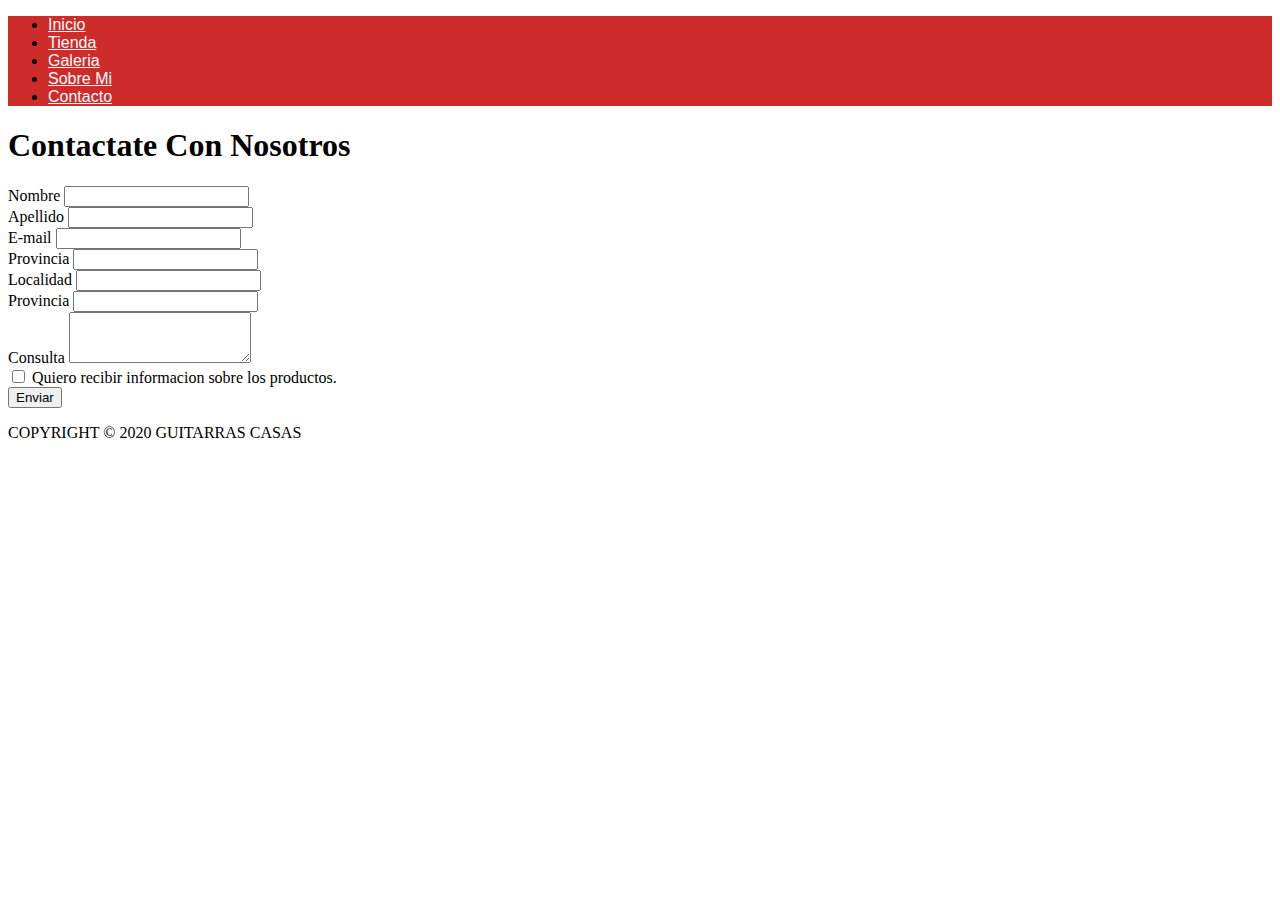
==== pages/contacto.html @ 8a7c3adf "merge" ====
<!DOCTYPE html>
<html lang="en">
<head>
    <meta charset="UTF-8">
    <meta http-equiv="X-UA-Compatible" content="IE=edge">
    <meta name="viewport" content="width=device-width, initial-scale=1.0">
    <meta name="keywords" content="guitarras, clasicas, acusticas, luthier, signature">
    <link href="https://cdn.jsdelivr.net/npm/bootstrap@5.2.1/dist/css/bootstrap.min.css" rel="stylesheet" integrity="sha384-iYQeCzEYFbKjA/T2uDLTpkwGzCiq6soy8tYaI1GyVh/UjpbCx/TYkiZhlZB6+fzT" crossorigin="anonymous">
    <link rel="stylesheet" href="../css/styles.css">
    <title>contacto</title>
</head>
<body class="container-fluid">

  
            <header class="p-5 mb-2 bg-dark">

     
                <nav>
                    <ul class="nav justify-content-center">
                        <li class="nav-item">
                          <a class="nav-link" aria-current="page" href="../index.html">Inicio</a>
                        </li>
                        <li class="nav-item">
                          <a class="nav-link" href="../pages/tienda.html">Tienda</a>
                        </li>
                        <li class="nav-item">
                          <a class="nav-link" href="../pages/galeria.html">Galeria</a>
                        </li>
                        <li class="nav-item">
                            <a class="nav-link" href="../pages/sobremi.html">Sobre Mi</a>
                          </li>
                          <li class="nav-item">
                            <a class="nav-link" href="../pages/contacto.html">Contacto</a>
                          </li>
                       
                      </ul>
                </nav>
            
                </header>


                <section class="h1Contacto">

                  <h1>Contactate Con Nosotros</h1>

                </section>


                <section class="formulario">

                  <form class="row text-center">
                    <div class="col-lg-4">
                    <div class="mb-3">
                      <label for="nombre" class="form-label">Nombre</label>
                      <input type="text" class="form-control" id="exampleInputEmail1" aria-describedby="emailHelp">
                      
                    </div>
        
                    <div class="mb-3">
                      <label for="Apellido" class="form-label">Apellido</label>
                      <input type="text" class="form-control">
                    </div>
        
                    <div class="mb-3">
                      <label for="email" class="form-label">E-mail</label>
                      <input type="text" class="form-control">
                    </div>
        
                    <div class="mb-3">
                      <label for="Provincia" class="form-label">Provincia</label>
                      <input type="text" class="form-control">
                    </div>
        
                    <div class="mb-3">
                      <label for="localidad" class="form-label">Localidad</label>
                      <input type="text" class="form-control">
                    </div>
        
                    <div class="mb-3">
                      <label for="Provincia" class="form-label">Provincia</label>
                      <input type="text" class="form-control">
                    </div>
        
                    <div class="mb-3">
                      <label for="textarea" class="form-label">Consulta</label>
                      <textarea class="form-control" rows="3"></textarea>
                    </div>          
        
                    
                    <div class="mb-3 form-check">
                      <input type="checkbox" class="form-check-input" id="exampleCheck1">
                      <label class="form-check-label" for="check1">Quiero recibir informacion sobre los productos.</label>
                    </div>
                    <button type="submit" class="btn btn-secondary m-3">Enviar</button>
                    </div>
                  </form>


                </section>
        

        




          <div class="row">
            <div class="col">
              <footer class=" bg-dark text-white">
                <p>COPYRIGHT © 2020 GUITARRAS CASAS</p>  
             </footer>
            </div>
          </div>

 <script src="https://cdn.jsdelivr.net/npm/bootstrap@5.2.1/dist/js/bootstrap.bundle.min.js" integrity="sha384-u1OknCvxWvY5kfmNBILK2hRnQC3Pr17a+RTT6rIHI7NnikvbZlHgTPOOmMi466C8" crossorigin="anonymous"></script>
</body>
</html>
---- css/styles.css ----
<<<<<<< HEAD
.btn5, .btn4, .btn3, .btn2, .btn1 {
  border-bottom: 2px solid;
  padding: 10px;
}

header {
<<<<<<< HEAD
  display: flex;
  align-items: flex-end;
  justify-content: center;
  background-color: rgb(206, 43, 43);
  font-family: Verdana, Geneva, Tahoma, sans-serif;
=======
  background-color: rgb(25, 24, 31);
>>>>>>> version4
}
header .nav-link {
  color: rgb(252, 252, 252);
}
header .nav-link:hover {
  color: rgb(110, 113, 116);
}

.btn1 {
  background-color: rgb(122, 0, 0);
}

.btn2 {
  background-color: rgb(109, 20, 20);
}

.btn3 {
  background-color: rgb(116, 38, 38);
}

.btn4 {
  background-color: rgb(75, 23, 23);
}

.btn5 {
  background-color: rgb(70, 29, 29);
=======
.nav-link {
  color: aliceblue;
}

footer {
  width: 100%;
  height: 150px;
  display: flex;
  justify-content: center;
  align-items: center;
}

.h1tienda {
  display: flex;
  justify-content: center;
  margin: 25px;
}

.fila1 {
  display: flex;
  justify-content: space-around;
  align-items: center;
  padding: 100px;
}

.fila2 {
  display: flex;
  justify-content: space-around;
  justify-content: center;
  margin-bottom: 100px;
}

#galeria img {
  width: 100%;
  height: 300px;
}

#galeria .col-lg-4 {
  padding: 20px;
}
#galeria .col-lg-4:hover {
  transition: 0.5s;
  padding: 10px;
}

.h1Contacto {
  display: flex;
  justify-content: center;
  align-items: center;
  margin: 25px;
}

form {
  display: flex;
  justify-content: center;
}

.btn {
  background-color: brown;
}
.btn:hover {
  background-color: rgb(173, 83, 83);
>>>>>>> version3
}/*# sourceMappingURL=styles.css.map */
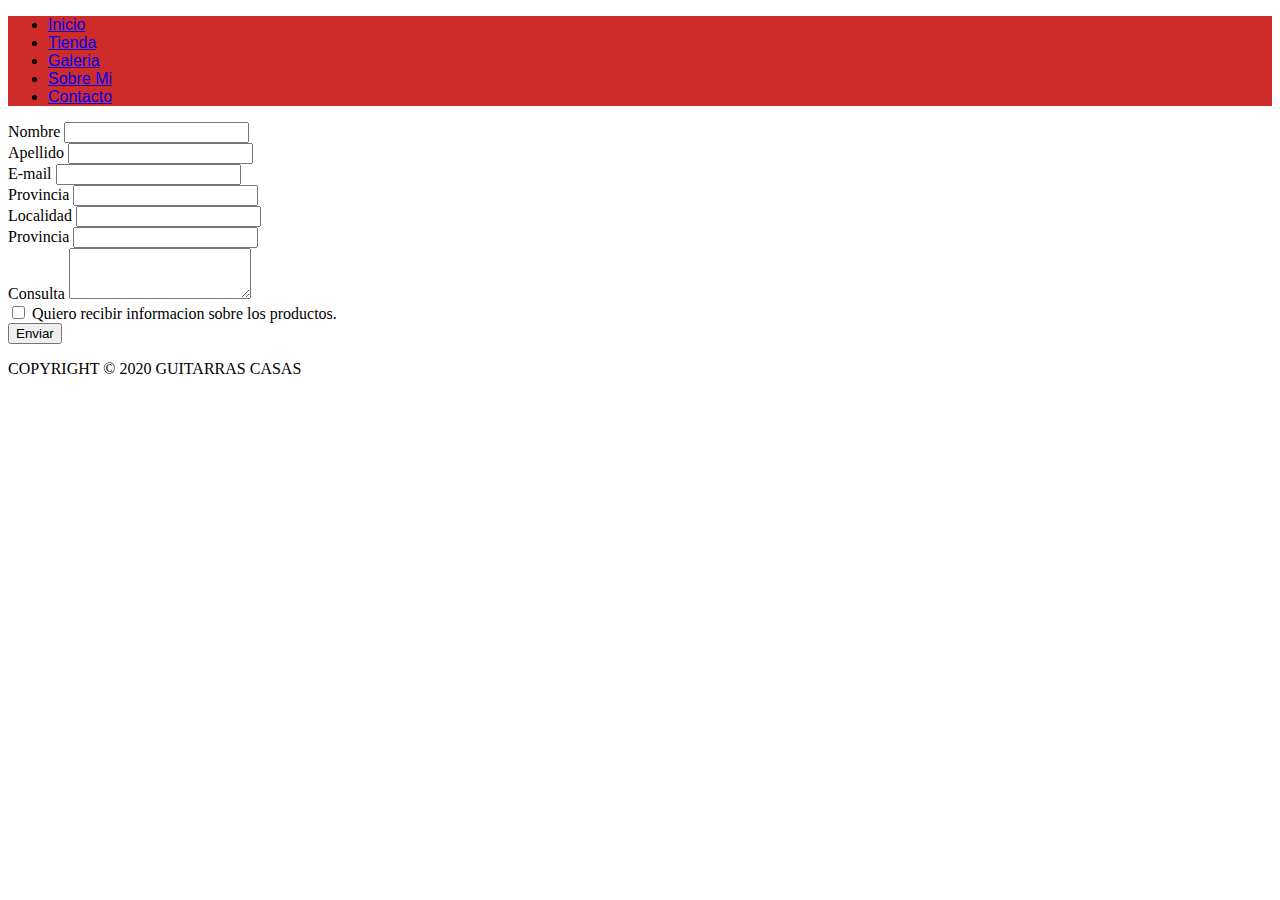
==== commit f3c6225d: "corregir css" ====
--- a/pages/contacto.html
+++ b/pages/contacto.html
@@ -11,8 +11,9 @@
 </head>
 <body class="container-fluid">
 
-  
-            <header class="p-5 mb-2 bg-dark">
+    <section class="row">
+        <section class="col-12">
+            <header class="p-5 mb-2 bg-dark text-white">
 
      
                 <nav>
@@ -37,80 +38,67 @@
                 </nav>
             
                 </header>
+        </section>
 
+        <form class="row">
+            <div class="col-lg-4">
+            <div class="mb-3">
+              <label for="nombre" class="form-label">Nombre</label>
+              <input type="text" class="form-control" id="exampleInputEmail1" aria-describedby="emailHelp">
+              
+            </div>
 
-                <section class="h1Contacto">
+            <div class="mb-3">
+              <label for="Apellido" class="form-label">Apellido</label>
+              <input type="text" class="form-control">
+            </div>
 
-                  <h1>Contactate Con Nosotros</h1>
+            <div class="mb-3">
+              <label for="email" class="form-label">E-mail</label>
+              <input type="text" class="form-control">
+            </div>
 
-                </section>
+            <div class="mb-3">
+              <label for="Provincia" class="form-label">Provincia</label>
+              <input type="text" class="form-control">
+            </div>
 
+            <div class="mb-3">
+              <label for="localidad" class="form-label">Localidad</label>
+              <input type="text" class="form-control">
+            </div>
 
-                <section class="formulario">
+            <div class="mb-3">
+              <label for="Provincia" class="form-label">Provincia</label>
+              <input type="text" class="form-control">
+            </div>
 
-                  <form class="row text-center">
-                    <div class="col-lg-4">
-                    <div class="mb-3">
-                      <label for="nombre" class="form-label">Nombre</label>
-                      <input type="text" class="form-control" id="exampleInputEmail1" aria-describedby="emailHelp">
-                      
-                    </div>
-        
-                    <div class="mb-3">
-                      <label for="Apellido" class="form-label">Apellido</label>
-                      <input type="text" class="form-control">
-                    </div>
-        
-                    <div class="mb-3">
-                      <label for="email" class="form-label">E-mail</label>
-                      <input type="text" class="form-control">
-                    </div>
-        
-                    <div class="mb-3">
-                      <label for="Provincia" class="form-label">Provincia</label>
-                      <input type="text" class="form-control">
-                    </div>
-        
-                    <div class="mb-3">
-                      <label for="localidad" class="form-label">Localidad</label>
-                      <input type="text" class="form-control">
-                    </div>
-        
-                    <div class="mb-3">
-                      <label for="Provincia" class="form-label">Provincia</label>
-                      <input type="text" class="form-control">
-                    </div>
-        
-                    <div class="mb-3">
-                      <label for="textarea" class="form-label">Consulta</label>
-                      <textarea class="form-control" rows="3"></textarea>
-                    </div>          
-        
-                    
-                    <div class="mb-3 form-check">
-                      <input type="checkbox" class="form-check-input" id="exampleCheck1">
-                      <label class="form-check-label" for="check1">Quiero recibir informacion sobre los productos.</label>
-                    </div>
-                    <button type="submit" class="btn btn-secondary m-3">Enviar</button>
-                    </div>
-                  </form>
+            <div class="mb-3">
+              <label for="textarea" class="form-label">Consulta</label>
+              <textarea class="form-control" rows="3"></textarea>
+            </div>          
 
-
-                </section>
-        
-
-        
+            
+            <div class="mb-3 form-check">
+              <input type="checkbox" class="form-check-input" id="exampleCheck1">
+              <label class="form-check-label" for="check1">Quiero recibir informacion sobre los productos.</label>
+            </div>
+            <button type="submit" class="btn btn-secondary m-3">Enviar</button>
+            </div>
+          </form>
 
 
 
 
+      <section class="container text-center" >
           <div class="row">
             <div class="col">
-              <footer class=" bg-dark text-white">
+              <footer class="p-5 mb-2 bg-dark text-white">
                 <p>COPYRIGHT © 2020 GUITARRAS CASAS</p>  
              </footer>
             </div>
           </div>
+        </section>
 
  <script src="https://cdn.jsdelivr.net/npm/bootstrap@5.2.1/dist/js/bootstrap.bundle.min.js" integrity="sha384-u1OknCvxWvY5kfmNBILK2hRnQC3Pr17a+RTT6rIHI7NnikvbZlHgTPOOmMi466C8" crossorigin="anonymous"></script>
 </body>
--- a/css/styles.css
+++ b/css/styles.css
@@ -12,9 +12,7 @@
   background-color: rgb(206, 43, 43);
   font-family: Verdana, Geneva, Tahoma, sans-serif;
 =======
-  background-color: rgb(25, 24, 31);
->>>>>>> version4
-}
+
 header .nav-link {
   color: rgb(252, 252, 252);
 }
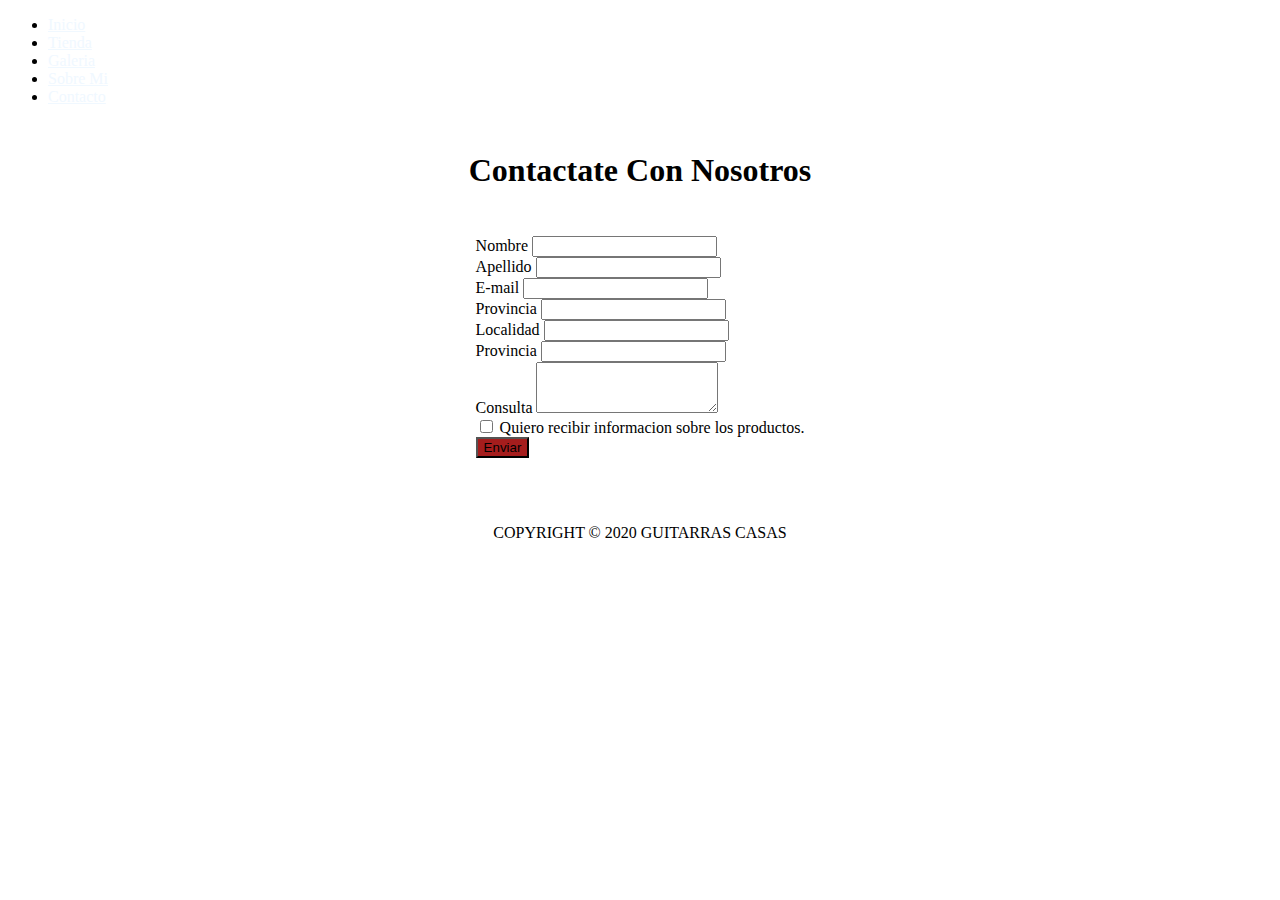
==== commit 89e9cfbd: "seo" ====
--- a/pages/contacto.html
+++ b/pages/contacto.html
@@ -4,16 +4,16 @@
     <meta charset="UTF-8">
     <meta http-equiv="X-UA-Compatible" content="IE=edge">
     <meta name="viewport" content="width=device-width, initial-scale=1.0">
-    <meta name="keywords" content="guitarras, clasicas, acusticas, luthier, signature">
+    <meta name="keywords" content="ivanCasas,guitarras,luthier,criollas,acusticas,clasicas,diseño,confort">
+    <meta name="description" content="Iván Casas es un joven músico y Luthier Cordobés que se dedica a la fabricación de guitarras que se destacan por su ataque, afinación y diseño.">
     <link href="https://cdn.jsdelivr.net/npm/bootstrap@5.2.1/dist/css/bootstrap.min.css" rel="stylesheet" integrity="sha384-iYQeCzEYFbKjA/T2uDLTpkwGzCiq6soy8tYaI1GyVh/UjpbCx/TYkiZhlZB6+fzT" crossorigin="anonymous">
     <link rel="stylesheet" href="../css/styles.css">
     <title>contacto</title>
 </head>
 <body class="container-fluid">
 
-    <section class="row">
-        <section class="col-12">
-            <header class="p-5 mb-2 bg-dark text-white">
+  
+            <header class="p-5 mb-2 bg-dark">
 
      
                 <nav>
@@ -38,67 +38,80 @@
                 </nav>
             
                 </header>
-        </section>
 
-        <form class="row">
-            <div class="col-lg-4">
-            <div class="mb-3">
-              <label for="nombre" class="form-label">Nombre</label>
-              <input type="text" class="form-control" id="exampleInputEmail1" aria-describedby="emailHelp">
-              
-            </div>
 
-            <div class="mb-3">
-              <label for="Apellido" class="form-label">Apellido</label>
-              <input type="text" class="form-control">
-            </div>
+                <section class="h1Contacto">
 
-            <div class="mb-3">
-              <label for="email" class="form-label">E-mail</label>
-              <input type="text" class="form-control">
-            </div>
+                  <h1>Contactate Con Nosotros</h1>
 
-            <div class="mb-3">
-              <label for="Provincia" class="form-label">Provincia</label>
-              <input type="text" class="form-control">
-            </div>
+                </section>
 
-            <div class="mb-3">
-              <label for="localidad" class="form-label">Localidad</label>
-              <input type="text" class="form-control">
-            </div>
 
-            <div class="mb-3">
-              <label for="Provincia" class="form-label">Provincia</label>
-              <input type="text" class="form-control">
-            </div>
+                <section class="formulario">
 
-            <div class="mb-3">
-              <label for="textarea" class="form-label">Consulta</label>
-              <textarea class="form-control" rows="3"></textarea>
-            </div>          
+                  <form class="row text-center">
+                    <div class="col-lg-4">
+                    <div class="mb-3">
+                      <label for="nombre" class="form-label">Nombre</label>
+                      <input type="text" class="form-control" id="exampleInputEmail1" aria-describedby="emailHelp">
+                      
+                    </div>
+        
+                    <div class="mb-3">
+                      <label for="Apellido" class="form-label">Apellido</label>
+                      <input type="text" class="form-control">
+                    </div>
+        
+                    <div class="mb-3">
+                      <label for="email" class="form-label">E-mail</label>
+                      <input type="text" class="form-control">
+                    </div>
+        
+                    <div class="mb-3">
+                      <label for="Provincia" class="form-label">Provincia</label>
+                      <input type="text" class="form-control">
+                    </div>
+        
+                    <div class="mb-3">
+                      <label for="localidad" class="form-label">Localidad</label>
+                      <input type="text" class="form-control">
+                    </div>
+        
+                    <div class="mb-3">
+                      <label for="Provincia" class="form-label">Provincia</label>
+                      <input type="text" class="form-control">
+                    </div>
+        
+                    <div class="mb-3">
+                      <label for="textarea" class="form-label">Consulta</label>
+                      <textarea class="form-control" rows="3"></textarea>
+                    </div>          
+        
+                    
+                    <div class="mb-3 form-check">
+                      <input type="checkbox" class="form-check-input" id="exampleCheck1">
+                      <label class="form-check-label" for="check1">Quiero recibir informacion sobre los productos.</label>
+                    </div>
+                    <button type="submit" class="btn btn-secondary m-3">Enviar</button>
+                    </div>
+                  </form>
 
-            
-            <div class="mb-3 form-check">
-              <input type="checkbox" class="form-check-input" id="exampleCheck1">
-              <label class="form-check-label" for="check1">Quiero recibir informacion sobre los productos.</label>
-            </div>
-            <button type="submit" class="btn btn-secondary m-3">Enviar</button>
-            </div>
-          </form>
+
+                </section>
+        
+
+        
 
 
 
 
-      <section class="container text-center" >
           <div class="row">
             <div class="col">
-              <footer class="p-5 mb-2 bg-dark text-white">
+              <footer class=" bg-dark text-white">
                 <p>COPYRIGHT © 2020 GUITARRAS CASAS</p>  
              </footer>
             </div>
           </div>
-        </section>
 
  <script src="https://cdn.jsdelivr.net/npm/bootstrap@5.2.1/dist/js/bootstrap.bundle.min.js" integrity="sha384-u1OknCvxWvY5kfmNBILK2hRnQC3Pr17a+RTT6rIHI7NnikvbZlHgTPOOmMi466C8" crossorigin="anonymous"></script>
 </body>
--- a/css/styles.css
+++ b/css/styles.css
@@ -1,44 +1,3 @@
-<<<<<<< HEAD
-.btn5, .btn4, .btn3, .btn2, .btn1 {
-  border-bottom: 2px solid;
-  padding: 10px;
-}
-
-header {
-<<<<<<< HEAD
-  display: flex;
-  align-items: flex-end;
-  justify-content: center;
-  background-color: rgb(206, 43, 43);
-  font-family: Verdana, Geneva, Tahoma, sans-serif;
-=======
-
-header .nav-link {
-  color: rgb(252, 252, 252);
-}
-header .nav-link:hover {
-  color: rgb(110, 113, 116);
-}
-
-.btn1 {
-  background-color: rgb(122, 0, 0);
-}
-
-.btn2 {
-  background-color: rgb(109, 20, 20);
-}
-
-.btn3 {
-  background-color: rgb(116, 38, 38);
-}
-
-.btn4 {
-  background-color: rgb(75, 23, 23);
-}
-
-.btn5 {
-  background-color: rgb(70, 29, 29);
-=======
 .nav-link {
   color: aliceblue;
 }
@@ -97,9 +56,8 @@
 }
 
 .btn {
-  background-color: brown;
+  background-color: rgb(165, 29, 29);
 }
 .btn:hover {
   background-color: rgb(173, 83, 83);
->>>>>>> version3
 }/*# sourceMappingURL=styles.css.map */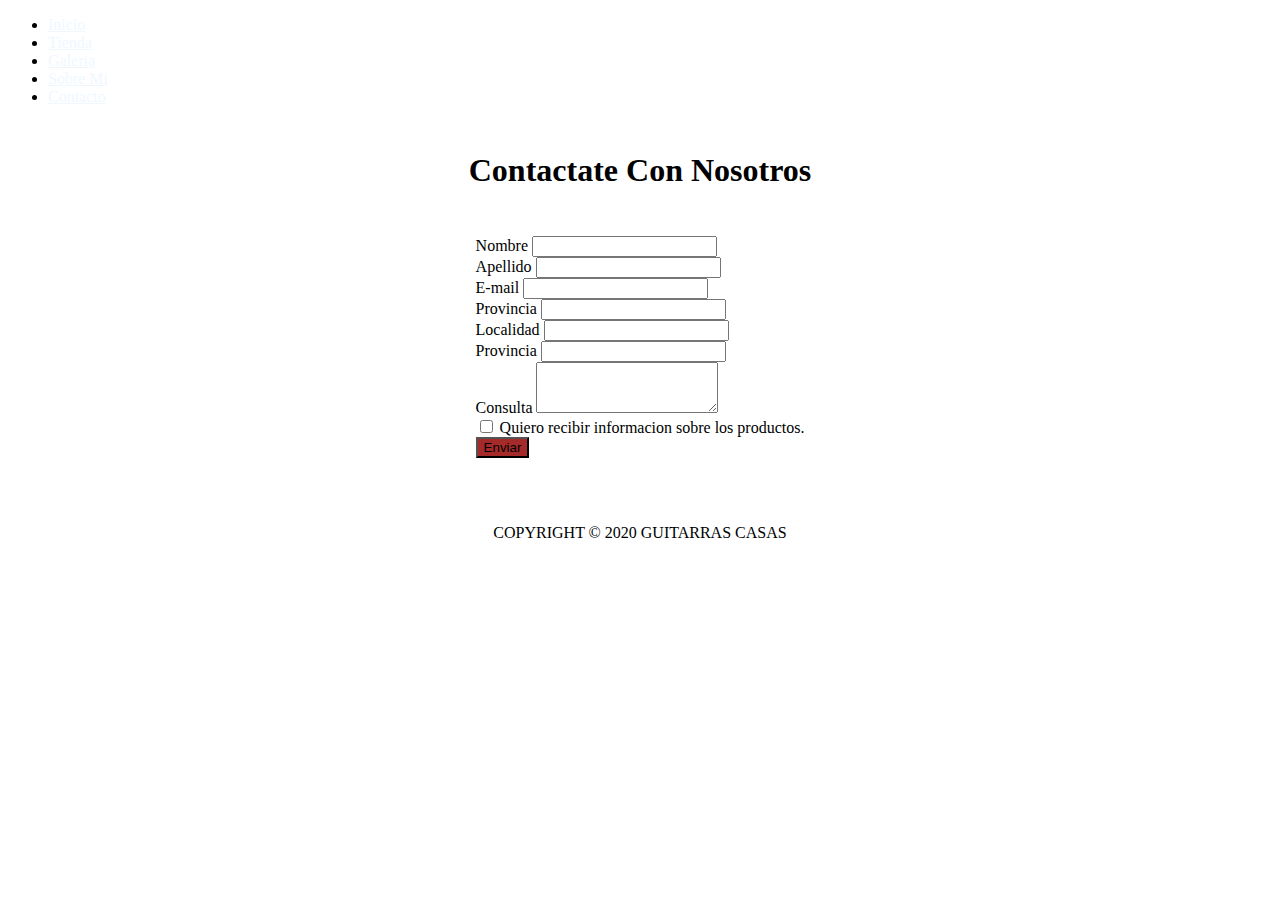
==== commit becb3357: "corregi scroll" ====
--- a/pages/contacto.html
+++ b/pages/contacto.html
@@ -10,7 +10,7 @@
     <link rel="stylesheet" href="../css/styles.css">
     <title>contacto</title>
 </head>
-<body class="container-fluid">
+<body>
 
   
             <header class="p-5 mb-2 bg-dark">
--- a/css/styles.css
+++ b/css/styles.css
@@ -1,3 +1,9 @@
+body {
+  overflow-x: hidden;
+
+}
+
+
 .nav-link {
   color: aliceblue;
 }
@@ -56,7 +62,7 @@
 }
 
 .btn {
-  background-color: rgb(165, 29, 29);
+  background-color: brown;
 }
 .btn:hover {
   background-color: rgb(173, 83, 83);
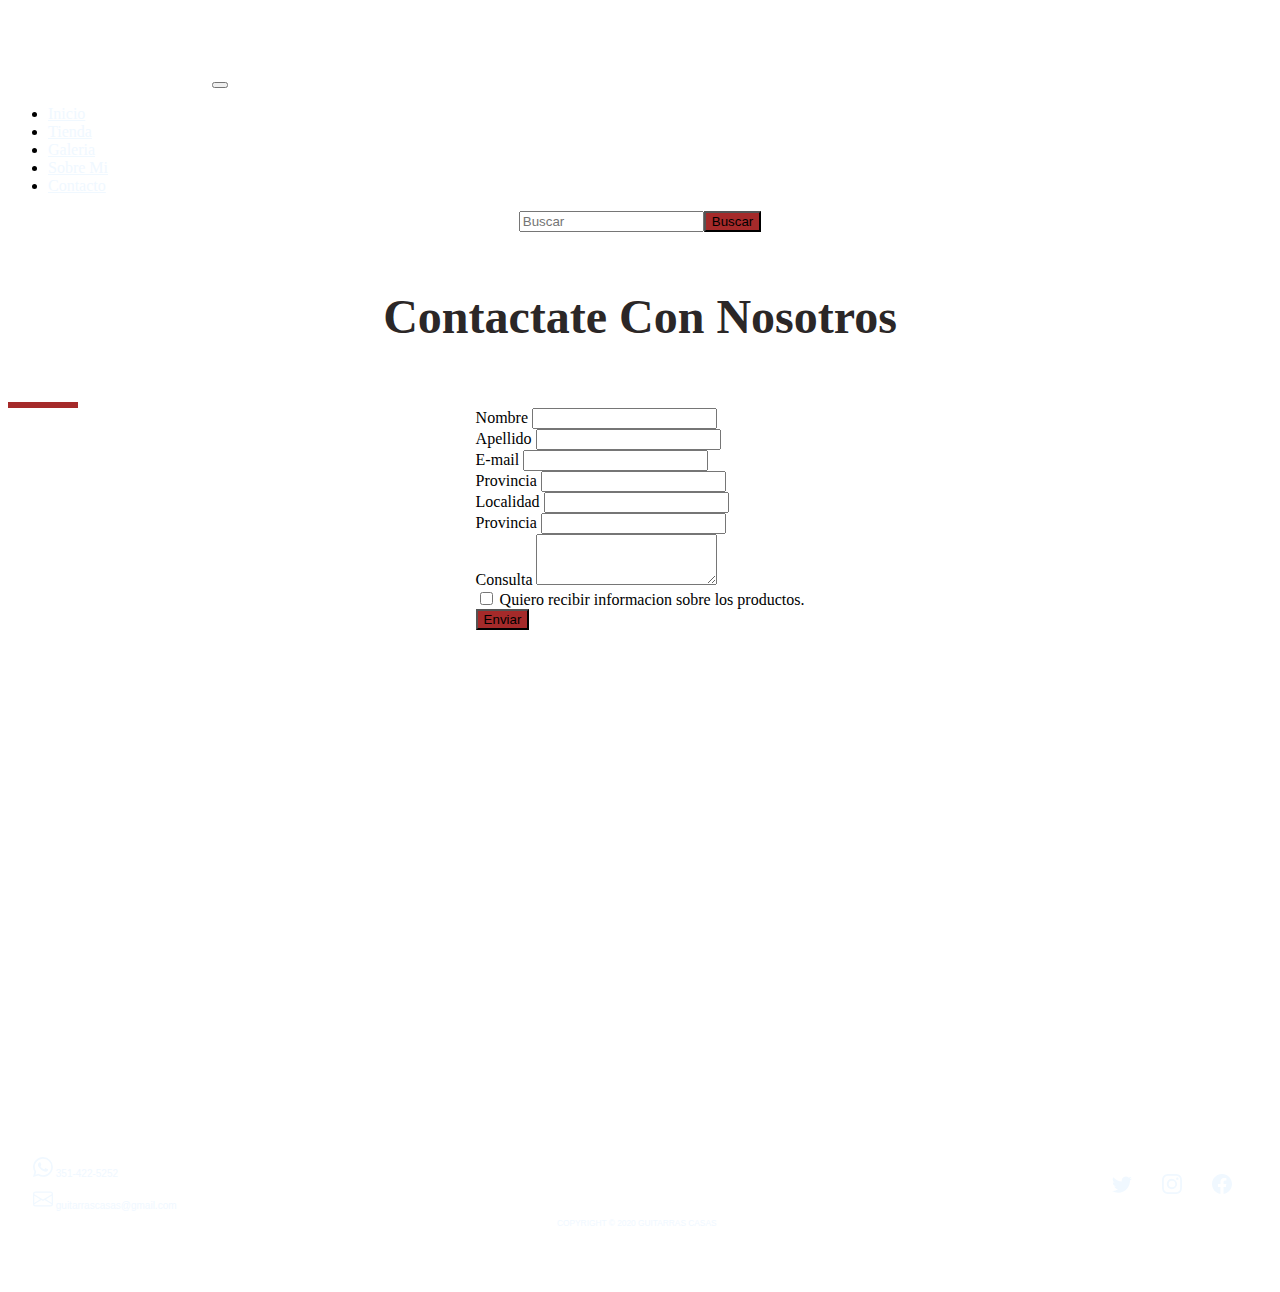
==== commit 487e3697: "agregar map" ====
--- a/pages/contacto.html
+++ b/pages/contacto.html
@@ -13,31 +13,43 @@
 <body>
 
   
-            <header class="p-5 mb-2 bg-dark">
+             <header>
+    <nav class=" barra-navegacion navbar navbar-expand-lg navbar navbar-dark bg-dark">
+      <div class="container-fluid">
+        <a class="navbar-brand" href="#"> <img class=" logo img-fluid" src="../img/casas-logo-blanco.png" alt="logo-inicio"></a>
+        <button class="navbar-toggler" type="button" data-bs-toggle="collapse" data-bs-target="#navbarScroll" aria-controls="navbarScroll" aria-expanded="false" aria-label="Toggle navigation">
+          <span class="navbar-toggler-icon"></span>
+        </button>
+        <div class="collapse navbar-collapse" id="navbarScroll">
+          <ul class="navbar-nav me-auto my-2 my-lg-0 navbar-nav-scroll" style="--bs-scroll-height: 100px;">
+            <li class="nav-item">
+              <a class="nav-link active" aria-current="page" href="../index.html">Inicio</a>
+            </li>
+            <li class="nav-item">
+              <a class="nav-link" href="../pages/tienda.html">Tienda</a>
+            </li>
 
-     
-                <nav>
-                    <ul class="nav justify-content-center">
-                        <li class="nav-item">
-                          <a class="nav-link" aria-current="page" href="../index.html">Inicio</a>
-                        </li>
-                        <li class="nav-item">
-                          <a class="nav-link" href="../pages/tienda.html">Tienda</a>
-                        </li>
-                        <li class="nav-item">
-                          <a class="nav-link" href="../pages/galeria.html">Galeria</a>
-                        </li>
-                        <li class="nav-item">
-                            <a class="nav-link" href="../pages/sobremi.html">Sobre Mi</a>
-                          </li>
-                          <li class="nav-item">
-                            <a class="nav-link" href="../pages/contacto.html">Contacto</a>
-                          </li>
-                       
-                      </ul>
-                </nav>
-            
-                </header>
+            <li class="nav-item">
+              <a class="nav-link" href="../pages/galeria.html">Galeria</a>
+            </li>
+
+            <li class="nav-item">
+              <a class="nav-link" href="../pages/sobremi.html">Sobre Mi</a>
+            </li>
+
+            <li class="nav-item">
+              <a class="nav-link" href="../pages/contacto.html">Contacto</a>
+            </li>
+           
+          </ul>
+          <form class="d-flex" role="search">
+            <input class="form-control me-2" type="search" placeholder="Buscar" aria-label="Buscar">
+            <button class="btn btn-secondary" type="submit">Buscar</button>
+          </form>
+        </div>
+      </div>
+    </nav>
+</header>
 
 
                 <section class="h1Contacto">
@@ -46,8 +58,10 @@
 
                 </section>
 
+                <div class="container d-flex justify-content-center" style="width: 70px; height: 6px; background-color: brown ;" ></div>
 
-                <section class="formulario">
+
+                <section class="formulario p-5">
 
                   <form class="row text-center">
                     <div class="col-lg-4">
@@ -96,22 +110,56 @@
                     </div>
                   </form>
 
-
                 </section>
         
+
+                <iframe class="google-maps" src="https://www.google.com/maps/embed?pb=!1m18!1m12!1m3!1d3381.8913202642575!2d-63.57716829999999!3d-32.045133!2m3!1f0!2f0!3f0!3m2!1i1024!2i768!4f13.1!3m3!1m2!1s0x95cce201a4b760cd%3A0x254090ec9f8f4e8b!2sDr.%20Ferreyra%20687%2C%20Oliva%2C%20C%C3%B3rdoba!5e0!3m2!1ses-419!2sar!4v1666413871789!5m2!1ses-419!2sar" width="600" height="450" style="border:0;" allowfullscreen="" loading="lazy" referrerpolicy="no-referrer-when-downgrade"></iframe>
 
         
 
 
 
+        
+                <footer class=" container-fluid bg-dark">
 
-          <div class="row">
-            <div class="col">
-              <footer class=" bg-dark text-white">
-                <p>COPYRIGHT © 2020 GUITARRAS CASAS</p>  
-             </footer>
-            </div>
-          </div>
+                  <div class="contacto-footer">
+          
+          
+                    <p> <svg xmlns="http://www.w3.org/2000/svg" fill="currentColor" class="bi bi-whatsapp" viewBox="0 0 16 16">
+                      <path d="M13.601 2.326A7.854 7.854 0 0 0 7.994 0C3.627 0 .068 3.558.064 7.926c0 1.399.366 2.76 1.057 3.965L0 16l4.204-1.102a7.933 7.933 0 0 0 3.79.965h.004c4.368 0 7.926-3.558 7.93-7.93A7.898 7.898 0 0 0 13.6 2.326zM7.994 14.521a6.573 6.573 0 0 1-3.356-.92l-.24-.144-2.494.654.666-2.433-.156-.251a6.56 6.56 0 0 1-1.007-3.505c0-3.626 2.957-6.584 6.591-6.584a6.56 6.56 0 0 1 4.66 1.931 6.557 6.557 0 0 1 1.928 4.66c-.004 3.639-2.961 6.592-6.592 6.592zm3.615-4.934c-.197-.099-1.17-.578-1.353-.646-.182-.065-.315-.099-.445.099-.133.197-.513.646-.627.775-.114.133-.232.148-.43.05-.197-.1-.836-.308-1.592-.985-.59-.525-.985-1.175-1.103-1.372-.114-.198-.011-.304.088-.403.087-.088.197-.232.296-.346.1-.114.133-.198.198-.33.065-.134.034-.248-.015-.347-.05-.099-.445-1.076-.612-1.47-.16-.389-.323-.335-.445-.34-.114-.007-.247-.007-.38-.007a.729.729 0 0 0-.529.247c-.182.198-.691.677-.691 1.654 0 .977.71 1.916.81 2.049.098.133 1.394 2.132 3.383 2.992.47.205.84.326 1.129.418.475.152.904.129 1.246.08.38-.058 1.171-.48 1.338-.943.164-.464.164-.86.114-.943-.049-.084-.182-.133-.38-.232z"/>
+                    </svg> 351-422-5252</p> 
+                  <p><svg xmlns="http://www.w3.org/2000/svg"  fill="currentColor" class="bi bi-envelope" viewBox="0 0 16 16">
+                    <path d="M0 4a2 2 0 0 1 2-2h12a2 2 0 0 1 2 2v8a2 2 0 0 1-2 2H2a2 2 0 0 1-2-2V4Zm2-1a1 1 0 0 0-1 1v.217l7 4.2 7-4.2V4a1 1 0 0 0-1-1H2Zm13 2.383-4.708 2.825L15 11.105V5.383Zm-.034 6.876-5.64-3.471L8 9.583l-1.326-.795-5.64 3.47A1 1 0 0 0 2 13h12a1 1 0 0 0 .966-.741ZM1 11.105l4.708-2.897L1 5.383v5.722Z"/>
+                  </svg> guitarrascasas@gmail.com</p> 
+          
+                  </div>
+                  
+          
+                  <div class=" contenedor-logo  text-bg-dark">
+                    <img src="../img/casas-logo-blanco.png" class="logo-footer card-img img-fluid" alt="logo-footer">
+          
+                    <p> <small> COPYRIGHT © 2020 GUITARRAS CASAS </small> </p>
+                    
+                  </div>
+          
+          
+                  <div class="iconos-footer"> 
+          
+                    <svg xmlns="http://www.w3.org/2000/svg" fill="currentColor" class="bi bi-twitter" viewBox="0 0 16 16">
+                      <path d="M5.026 15c6.038 0 9.341-5.003 9.341-9.334 0-.14 0-.282-.006-.422A6.685 6.685 0 0 0 16 3.542a6.658 6.658 0 0 1-1.889.518 3.301 3.301 0 0 0 1.447-1.817 6.533 6.533 0 0 1-2.087.793A3.286 3.286 0 0 0 7.875 6.03a9.325 9.325 0 0 1-6.767-3.429 3.289 3.289 0 0 0 1.018 4.382A3.323 3.323 0 0 1 .64 6.575v.045a3.288 3.288 0 0 0 2.632 3.218 3.203 3.203 0 0 1-.865.115 3.23 3.23 0 0 1-.614-.057 3.283 3.283 0 0 0 3.067 2.277A6.588 6.588 0 0 1 .78 13.58a6.32 6.32 0 0 1-.78-.045A9.344 9.344 0 0 0 5.026 15z"/>
+                    </svg>
+          
+                    <svg xmlns="http://www.w3.org/2000/svg" fill="currentColor" class="bi bi-instagram" viewBox="0 0 16 16">
+                      <path d="M8 0C5.829 0 5.556.01 4.703.048 3.85.088 3.269.222 2.76.42a3.917 3.917 0 0 0-1.417.923A3.927 3.927 0 0 0 .42 2.76C.222 3.268.087 3.85.048 4.7.01 5.555 0 5.827 0 8.001c0 2.172.01 2.444.048 3.297.04.852.174 1.433.372 1.942.205.526.478.972.923 1.417.444.445.89.719 1.416.923.51.198 1.09.333 1.942.372C5.555 15.99 5.827 16 8 16s2.444-.01 3.298-.048c.851-.04 1.434-.174 1.943-.372a3.916 3.916 0 0 0 1.416-.923c.445-.445.718-.891.923-1.417.197-.509.332-1.09.372-1.942C15.99 10.445 16 10.173 16 8s-.01-2.445-.048-3.299c-.04-.851-.175-1.433-.372-1.941a3.926 3.926 0 0 0-.923-1.417A3.911 3.911 0 0 0 13.24.42c-.51-.198-1.092-.333-1.943-.372C10.443.01 10.172 0 7.998 0h.003zm-.717 1.442h.718c2.136 0 2.389.007 3.232.046.78.035 1.204.166 1.486.275.373.145.64.319.92.599.28.28.453.546.598.92.11.281.24.705.275 1.485.039.843.047 1.096.047 3.231s-.008 2.389-.047 3.232c-.035.78-.166 1.203-.275 1.485a2.47 2.47 0 0 1-.599.919c-.28.28-.546.453-.92.598-.28.11-.704.24-1.485.276-.843.038-1.096.047-3.232.047s-2.39-.009-3.233-.047c-.78-.036-1.203-.166-1.485-.276a2.478 2.478 0 0 1-.92-.598 2.48 2.48 0 0 1-.6-.92c-.109-.281-.24-.705-.275-1.485-.038-.843-.046-1.096-.046-3.233 0-2.136.008-2.388.046-3.231.036-.78.166-1.204.276-1.486.145-.373.319-.64.599-.92.28-.28.546-.453.92-.598.282-.11.705-.24 1.485-.276.738-.034 1.024-.044 2.515-.045v.002zm4.988 1.328a.96.96 0 1 0 0 1.92.96.96 0 0 0 0-1.92zm-4.27 1.122a4.109 4.109 0 1 0 0 8.217 4.109 4.109 0 0 0 0-8.217zm0 1.441a2.667 2.667 0 1 1 0 5.334 2.667 2.667 0 0 1 0-5.334z"/>
+                    </svg>
+          
+                    <svg xmlns="http://www.w3.org/2000/svg" fill="currentColor" class="bi bi-facebook" viewBox="0 0 16 16">
+                      <path d="M16 8.049c0-4.446-3.582-8.05-8-8.05C3.58 0-.002 3.603-.002 8.05c0 4.017 2.926 7.347 6.75 7.951v-5.625h-2.03V8.05H6.75V6.275c0-2.017 1.195-3.131 3.022-3.131.876 0 1.791.157 1.791.157v1.98h-1.009c-.993 0-1.303.621-1.303 1.258v1.51h2.218l-.354 2.326H9.25V16c3.824-.604 6.75-3.934 6.75-7.951z"/>
+                    </svg>
+          
+                  </div>
+          
+               </footer>
 
  <script src="https://cdn.jsdelivr.net/npm/bootstrap@5.2.1/dist/js/bootstrap.bundle.min.js" integrity="sha384-u1OknCvxWvY5kfmNBILK2hRnQC3Pr17a+RTT6rIHI7NnikvbZlHgTPOOmMi466C8" crossorigin="anonymous"></script>
 </body>
--- a/css/styles.css
+++ b/css/styles.css
@@ -1,19 +1,45 @@
-body {
-  overflow-x: hidden;
-
+.logo {
+  width: 200px;
 }
-
 
 .nav-link {
   color: aliceblue;
 }
 
 footer {
-  width: 100%;
+  max-width: 100%;
+  display: flex;
+  justify-content: space-between;
+  align-items: center;
+  color: aliceblue;
+  padding: 25px;
+  font-family: Arial, Helvetica, sans-serif;
+  font-size: x-small;
+}
+footer .contenedor-logo {
+  width: 250px;
   height: 150px;
   display: flex;
+  flex-direction: column;
   justify-content: center;
   align-items: center;
+  font-size: x-small;
+}
+footer .contenedor-logo .logo-footer {
+  width: 200px;
+}
+footer .iconos-footer {
+  width: 150px;
+  height: 150px;
+  display: flex;
+  justify-content: space-around;
+  align-items: center;
+}
+footer .bi {
+  width: 20px;
+}
+footer .bi:hover {
+  color: rgb(141, 141, 141);
 }
 
 .h1tienda {
@@ -61,9 +87,35 @@
   justify-content: center;
 }
 
+.google-maps {
+  width: 100%;
+  border: 2px solid grey;
+}
+
 .btn {
-  background-color: brown;
+  background-color: #a52a2a;
 }
 .btn:hover {
   background-color: rgb(173, 83, 83);
+}
+
+h1 {
+  font-family: "Sentinel SSm A", "Sentinel SSm B", serif;
+  font-weight: bolder;
+  font-size: 48px;
+  color: rgb(43, 39, 39);
+}
+
+.card-title {
+  text-align: center;
+  font-family: "Sentinel SSm A", "Sentinel SSm B", serif;
+  font-weight: bolder;
+  color: rgb(61, 59, 59);
+}
+
+.card-text {
+  text-align: center;
+  font-family: "Sentinel SSm A", "Sentinel SSm B", serif;
+  font-weight: 400;
+  color: rgb(107, 98, 98);
 }/*# sourceMappingURL=styles.css.map */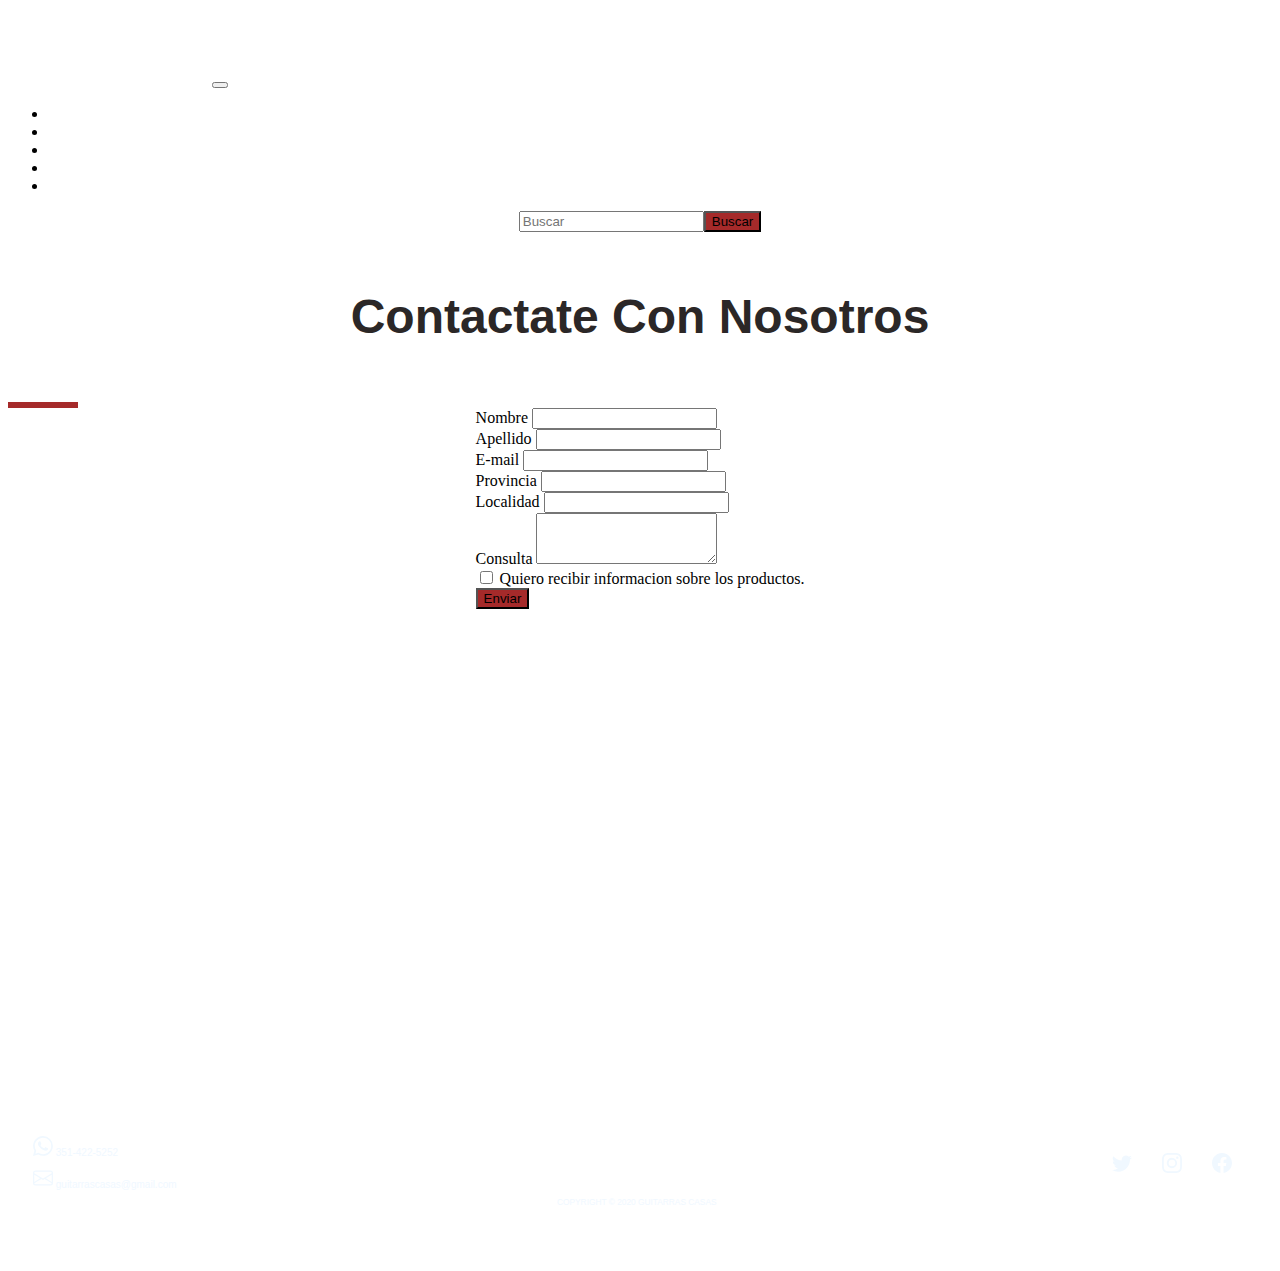
==== commit e8a3c27b: "form corregido" ====
--- a/pages/contacto.html
+++ b/pages/contacto.html
@@ -23,7 +23,7 @@
         <div class="collapse navbar-collapse" id="navbarScroll">
           <ul class="navbar-nav me-auto my-2 my-lg-0 navbar-nav-scroll" style="--bs-scroll-height: 100px;">
             <li class="nav-item">
-              <a class="nav-link active" aria-current="page" href="../index.html">Inicio</a>
+              <a class="nav-link" aria-current="page" href="../index.html">Inicio</a>
             </li>
             <li class="nav-item">
               <a class="nav-link" href="../pages/tienda.html">Tienda</a>
@@ -91,10 +91,7 @@
                       <input type="text" class="form-control">
                     </div>
         
-                    <div class="mb-3">
-                      <label for="Provincia" class="form-label">Provincia</label>
-                      <input type="text" class="form-control">
-                    </div>
+              
         
                     <div class="mb-3">
                       <label for="textarea" class="form-label">Consulta</label>
--- a/css/styles.css
+++ b/css/styles.css
@@ -3,7 +3,7 @@
 }
 
 .nav-link {
-  color: aliceblue;
+  color: rgb(255, 255, 255);
 }
 
 footer {
@@ -39,7 +39,7 @@
   width: 20px;
 }
 footer .bi:hover {
-  color: rgb(141, 141, 141);
+  color: grey;
 }
 
 .h1tienda {
@@ -85,8 +85,12 @@
 form {
   display: flex;
   justify-content: center;
+  font-weight: 400;
+  font-weight: 500;
 }
-
+form .form-label {
+  font-weight: 500;
+}
 .google-maps {
   width: 100%;
   border: 2px solid grey;
@@ -95,12 +99,9 @@
 .btn {
   background-color: #a52a2a;
 }
-.btn:hover {
-  background-color: rgb(173, 83, 83);
-}
 
 h1 {
-  font-family: "Sentinel SSm A", "Sentinel SSm B", serif;
+  font-family: "Lucida Sans", "Lucida Sans Regular", "Lucida Grande", "Lucida Sans Unicode", Geneva, Verdana, sans-serif;
   font-weight: bolder;
   font-size: 48px;
   color: rgb(43, 39, 39);
@@ -108,14 +109,14 @@
 
 .card-title {
   text-align: center;
-  font-family: "Sentinel SSm A", "Sentinel SSm B", serif;
+  font-family: "Lucida Sans", "Lucida Sans Regular", "Lucida Grande", "Lucida Sans Unicode", Geneva, Verdana, sans-serif;
   font-weight: bolder;
   color: rgb(61, 59, 59);
 }
 
 .card-text {
   text-align: center;
-  font-family: "Sentinel SSm A", "Sentinel SSm B", serif;
+  font-family: "Lucida Sans", "Lucida Sans Regular", "Lucida Grande", "Lucida Sans Unicode", Geneva, Verdana, sans-serif;
   font-weight: 400;
   color: rgb(107, 98, 98);
 }/*# sourceMappingURL=styles.css.map */